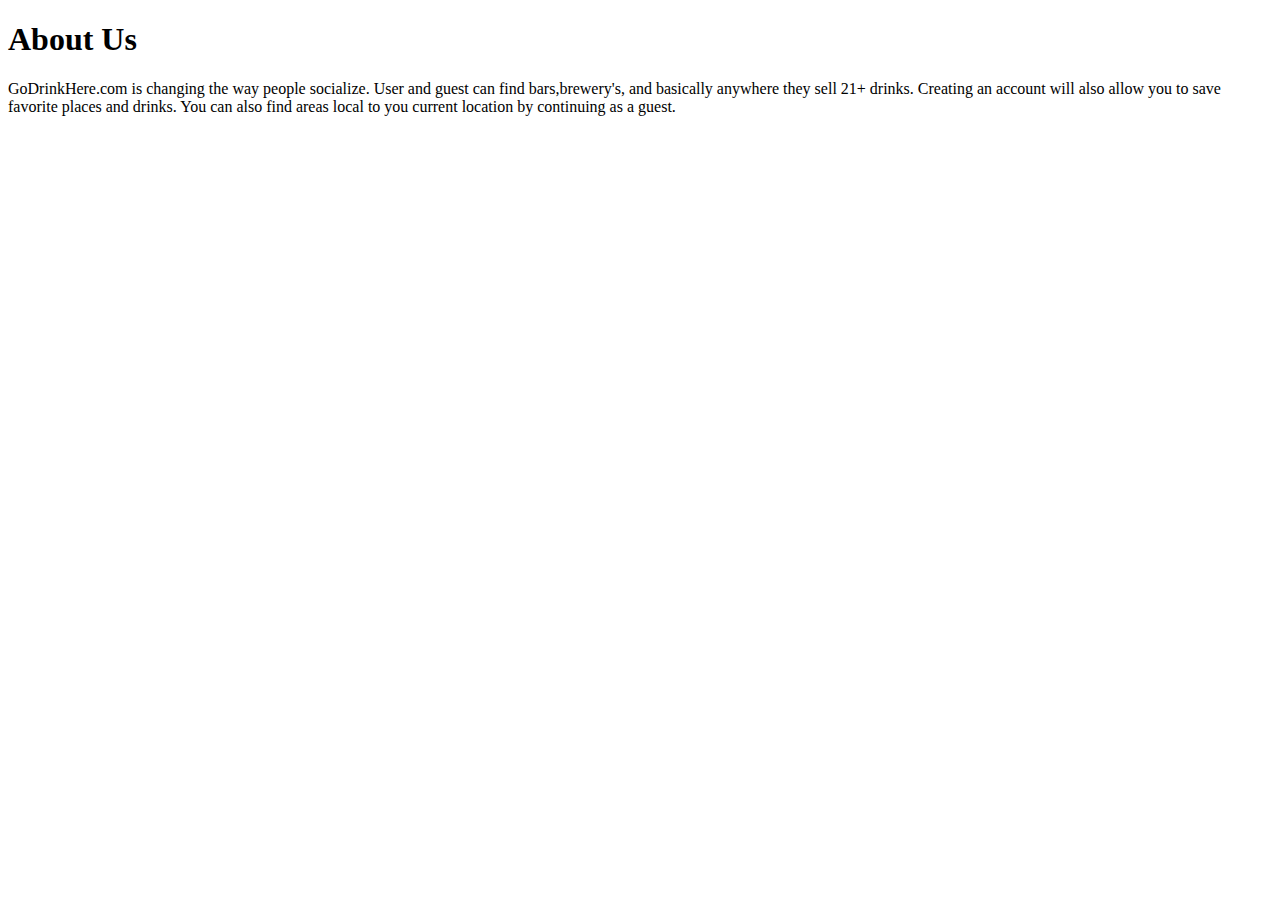
==== src/main/resources/static/AboutUs.html @ c62c6497 "home page change" ====
<!DOCTYPE html>
<html lang="en">
<head>
    <meta charset="UTF-8">
    <title>About Us</title>
</head>
<body>
<h1>About Us</h1>
<p>GoDrinkHere.com is changing the way people socialize. User and guest can find bars,brewery's, and basically anywhere they sell 21+
    drinks. Creating an account will also allow you to save favorite places and drinks. You can also find areas local to you current location
    by continuing as a guest. </p>

</body>
</html>
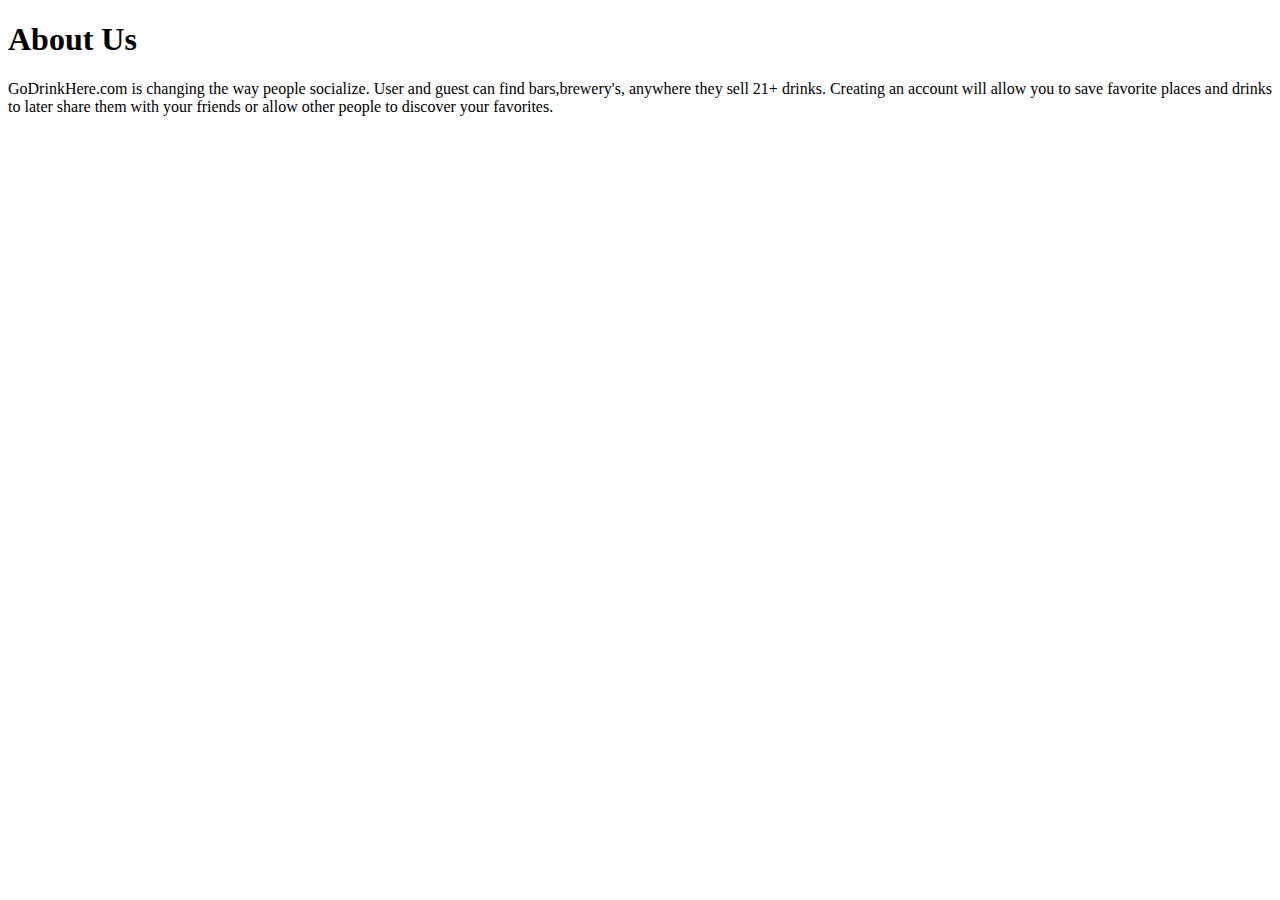
==== commit 713d179d: "front end color/buttons" ====
--- a/src/main/resources/static/AboutUs.html
+++ b/src/main/resources/static/AboutUs.html
@@ -6,9 +6,9 @@
 </head>
 <body>
 <h1>About Us</h1>
-<p>GoDrinkHere.com is changing the way people socialize. User and guest can find bars,brewery's, and basically anywhere they sell 21+
-    drinks. Creating an account will also allow you to save favorite places and drinks. You can also find areas local to you current location
-    by continuing as a guest. </p>
+<p>GoDrinkHere.com is changing the way people socialize. User and guest can find bars,brewery's, anywhere they sell 21+
+    drinks. Creating an account will allow you to save favorite places and drinks to later share them with your friends
+    or allow other people to discover your favorites. </p>
 
 </body>
 </html>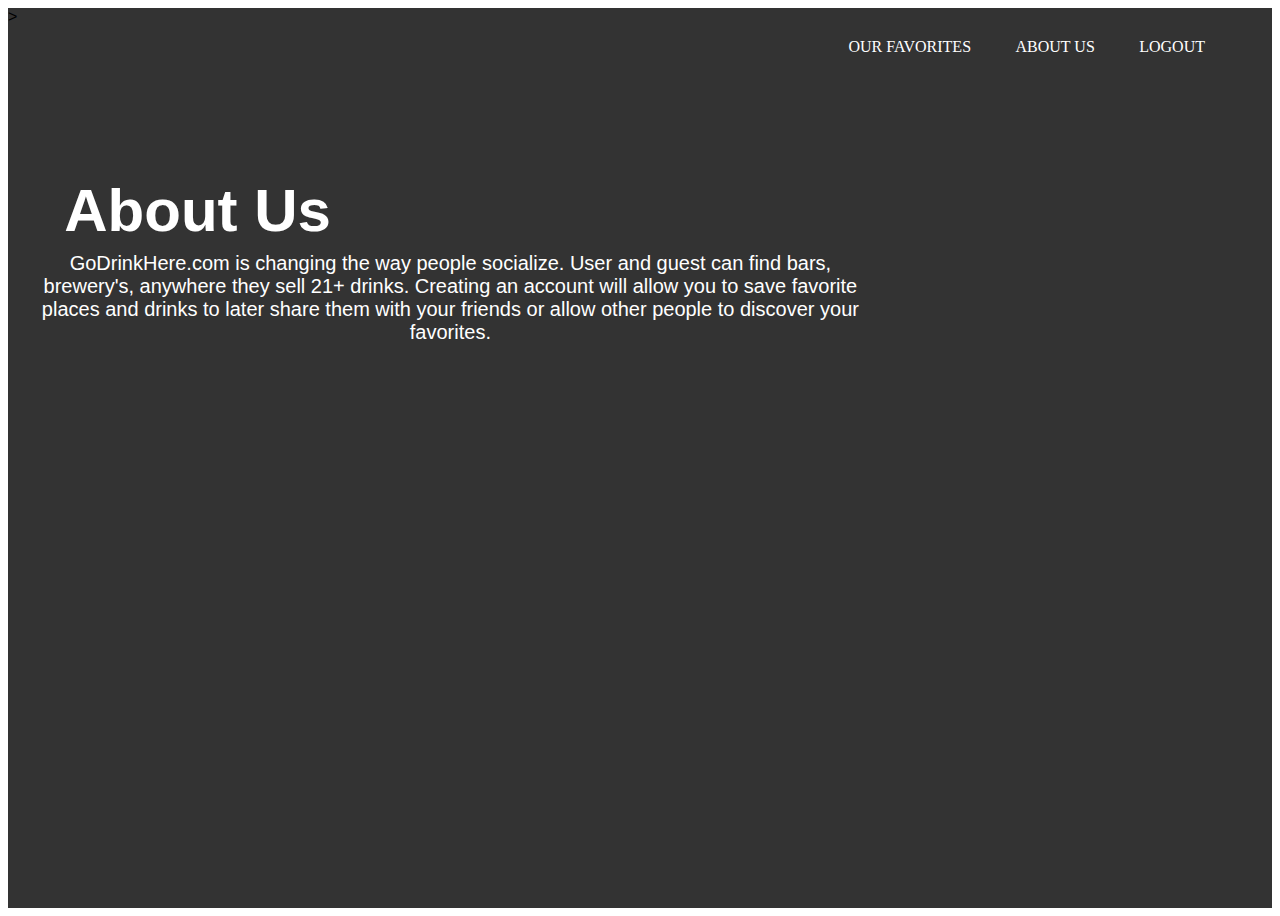
==== commit aed93355: "Update AboutUs.html" ====
--- a/src/main/resources/static/AboutUs.html
+++ b/src/main/resources/static/AboutUs.html
@@ -3,12 +3,60 @@
 <head>
     <meta charset="UTF-8">
     <title>About Us</title>
+    <link rel="stylesheet" href="main.css">
+
+    <style>
+
+        header {
+            background: linear-gradient(rgba(0, 0, 0, 0.8), rgba(0, 0, 0, 0.8)), url(https://images.unsplash.com/photo-1543007630-9710e4a00a20?ixlib=rb-1.2.1&ixid=eyJhcHBfaWQiOjEyMDd9&w=1000&q=80);
+            height: 100vh;
+            -webkit-background-size: cover;
+            background-size: revert;
+            background-position: center center;
+            position: relative;
+        }
+
+        p {
+            background-color: -moz-mac-accentdarkestshadow;
+            position: absolute;
+            font-family: fantasy, sans-serif;
+            font-size: 20px;
+            top: 30%;
+            left: 35%;
+            transform: translate(-50%, -50%);
+            color: white;
+            text-align: center;
+        }
+        h1 {
+            background-color: -moz-mac-accentdarkestshadow;
+            position: absolute;
+            font-family: fantasy, sans-serif;
+            font-size: 60px;
+            top: 18%;
+            left: 15%;
+            transform: translate(-50%, -50%);
+            color: white;
+            text-align: center;
+        }
+
+    </style>
 </head>
 <body>
-<h1>About Us</h1>
-<p>GoDrinkHere.com is changing the way people socialize. User and guest can find bars,brewery's, anywhere they sell 21+
-    drinks. Creating an account will allow you to save favorite places and drinks to later share them with your friends
-    or allow other people to discover your favorites. </p>
+<header>
+        <div class="wrapper">
+            <ul class="nav-area">
+                <li><a href="ourFavs.html">Our Favorites</a></li>
+                <li><a href="AboutUs.html">About Us</a></li>
+                <li><a href="Logout.html">Logout</a></li>
+            </ul>
+        </div>
+    <div>
+        <h1>About Us</h1>
+        <p>GoDrinkHere.com is changing the way people socialize. User and guest can find bars, brewery's, anywhere they sell 21+
+        drinks. Creating an account will allow you to save favorite places and drinks to later share them with your friends
+        or allow other people to discover your favorites. </p>
+    </div>>
+</header>
 
 </body>
-</html>+</html>
--- a/src/main/resources/static/main.css
+++ b/src/main/resources/static/main.css
@@ -0,0 +1,79 @@
+<!-- Start Main Page -->
+* {
+    margin: 0;
+    padding: 0;
+}
+body {
+    font-family: 'Poppins', sans-serif;
+}
+.wrapper {
+    width: 1170px;
+    margin: auto;
+}
+header {
+    background: linear-gradient(rgba(0, 0, 0, 0.8), rgba(0, 0, 0, 0.8)), url(https://images.unsplash.com/photo-1543007630-9710e4a00a20?ixlib=rb-1.2.1&ixid=eyJhcHBfaWQiOjEyMDd9&w=1000&q=80);
+    height: 100vh;
+    -webkit-background-size: cover;
+    background-size: cover;
+    background-position: center center;
+    position: relative;
+}
+.nav-area {
+    float: right;
+    list-style: none;
+    margin-top: 30px;
+}
+.nav-area li {
+    display: inline-block;
+}
+.nav-area li a {
+    color: #fff;
+    text-decoration: none;
+    padding: 5px 20px;
+    font-family: poppins;
+    font-size: 16px;
+    text-transform: uppercase;
+}
+.nav-area li a:hover {
+    background: #fff;
+    color: #333;
+}
+.logo {
+    float: left;
+}
+.logo img {
+    width: 100%;
+    padding: 15px 0;
+}
+.welcome-text {
+    position: absolute;
+    width: 600px;
+    height: 300px;
+    margin: 20% 30%;
+    text-align: center;
+}
+.welcome-text h1 {
+    text-align: center;
+    color: #fff;
+    text-transform: uppercase;
+    font-size: 60px;
+}
+.welcome-text h1 span {
+    color: #0000ff;
+}
+.welcome-text a {
+    border: 1px solid #fff;
+    padding: 10px 25px;
+    text-decoration: none;
+    text-transform: uppercase;
+    font-size: 14px;
+    margin-top: 20px;
+    display: inline-block;
+    color: #fff;
+}
+.welcome-text a:hover {
+    background: #fff;
+    color: #333;
+}
+
+<!-- End Main Page -->
